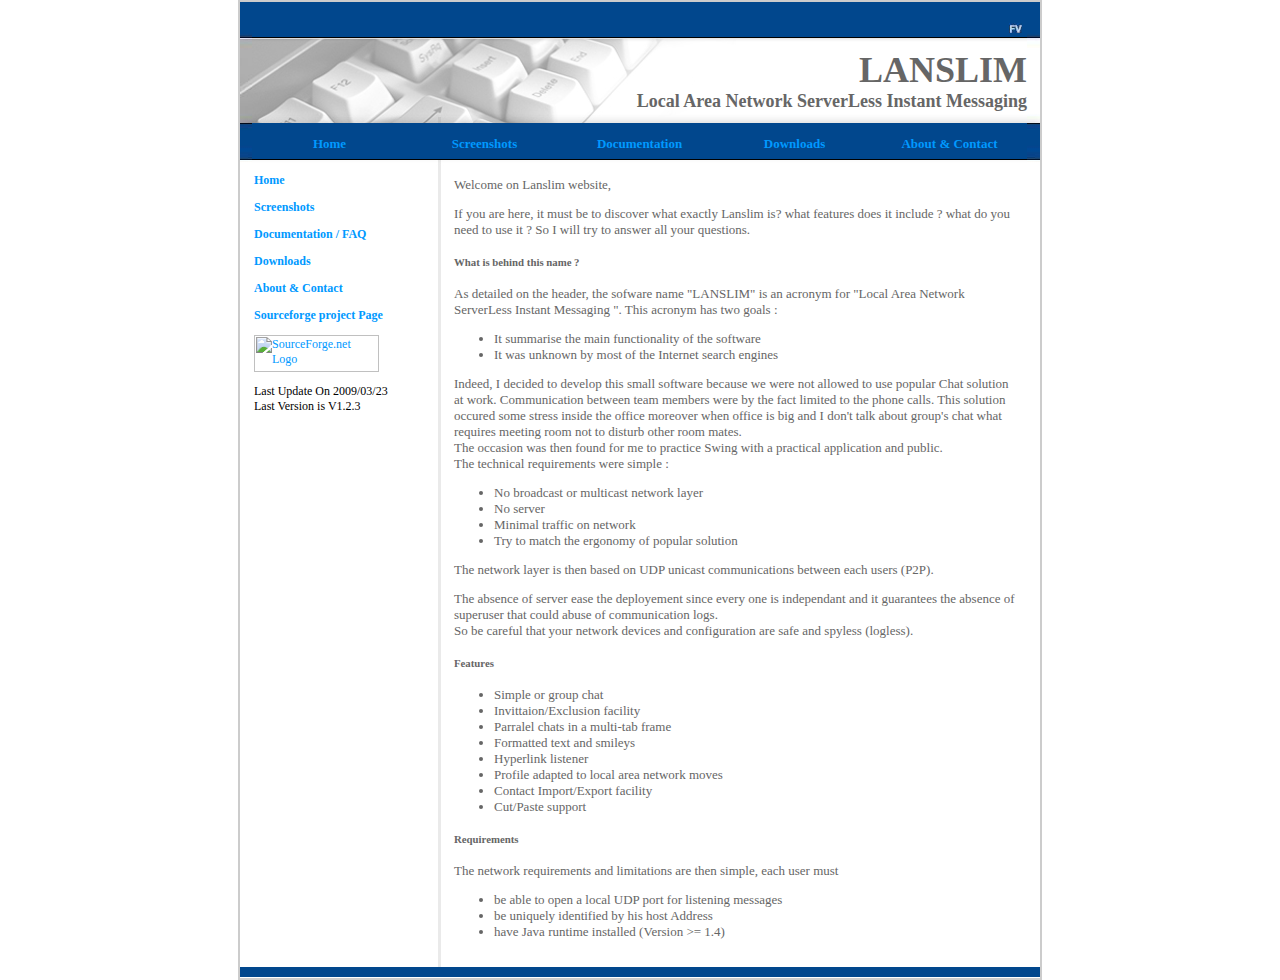
==== doc/index.html @ 3f80576e "version 1.2.3 : Documentation update" ====
<html>
<head>
<title>LANSLIM website</title>
<meta http-equiv="Content-Type" content="text/html" charset="iso-8859-1" />
<link href="style.css" rel="stylesheet" type="text/css" />
</head>
<body bgcolor="FFFFFF" leftmargin="0" topmargin="0" marginwidth="0" marginheight="0"> 
<table border="1" align="center" cellpadding="0" cellspacing="0" bordercolor="#CCCCCC"> 
  <tr> 
    <td width="800"><table width="800" border="0" align="center" cellpAdding="0" cellspacing="0"> 
        <tr> 
          <td rowspan="8" background="images/fv_01.jpg">&nbsp; </td> 
          <td colspan="5"><img src="images/fv_02.jpg" width="775" height="21" alt="" /></td> 
          <td colspan="2" rowspan="8" background="images/fv_03.jpg">&nbsp; </td> 
        </tr> 
        <tr> 
          <td colspan="3" rowspan="2"> <img src="images/fv_04.jpg" width="757" height="14" alt="" /></td> 
          <td> <a href="http://funkyvision.co.uk/" target="_blank"><img src="images/fv_05.jpg" alt="" width=13 height=10 border="0" /></a></td> 
          <td rowspan="2"><img src="images/fv_06.jpg" width="5" height="14" alt="" /></td> 
        </tr> 
        <tr> 
          <td> <img src="images/fv_07.jpg" width="13" height="4" alt="" /></td> 
        </tr> 
        <tr> 
          <td height="86" colspan="5" background="images/fv_08.jpg">
		  	<table width="100%"  border="0" align="center" cellpadding="0" cellspacing="0"> 
              <tr> 
                <td width="36%">&nbsp;</td> 
                <td width="64%" align="right"><span class="style1">LANSLIM</span></td> 
              </tr> 
              <tr> 
                <td>&nbsp;</td> 
                <td align="right"><span class="style2">Local Area Network ServerLess Instant Messaging </span></td> 
              </tr> 
            </table>
		  </td> 
        </tr> 
        <tr> 
          <td colspan="5"> <img src="images/fv_09.jpg" width="775" height="6" alt="" /></td> 
        </tr> 
        <tr> 
          <td height="30" colspan="5" background="images/fv_10.jpg"><table width="100%"  border="0" align="center" cellpadding="0" cellspacing="0"> 
              <tr> 
                <td width="20%"><div align="center"><strong><a href="index.html">Home</a></strong></div></td> 
                <td width="20%"><div align="center"><strong><a href="screenshots.html">Screenshots</a></strong></div></td> 
                <td width="20%"><div align="center"><strong><a href="documentation.html">Documentation</a></strong></div></td> 
                <td width="20%"><div align="center"><strong><a href="http://sourceforge.net/project/showfiles.php?group_id=229376">Downloads</a></strong></div></td> 
                <td width="20%"><div align="center"><strong><a href="about.html"><strong>About &amp; Contact</strong></a> </strong></div></td> 
              </tr> 
            </table></td> 
        </tr> 
        <tr> 
          <td colspan="5"> <img src="images/fv_11.jpg" width="775" height="12" alt="" /></td> 
        </tr> 
        <tr> 
          <td height="521" background="images/fv_12.jpg" class="content">		  
		  	<p><a href="index.html"><strong>Home</strong></a></p>
            <p><a href="screenshots.html"><strong>Screenshots</strong></a></p>
            <p><a href="documentation.html"><strong>Documentation / FAQ</strong></a></p>
            <p><a href="http://sourceforge.net/project/showfiles.php?group_id=229376"><strong>Downloads</strong></a></p>
            <p><a href="about.html"><strong>About &amp; Contact</strong></a> </p>
            <p><a href="http://sourceforge.net/projects/lanslim/"><strong>Sourceforge project Page</strong></a></p>
			<p><a href="http://sourceforge.net/projects/lanslim/"><img src="http://sflogo.sourceforge.net/sflogo.php?group_id=229376&amp;type=4" width="125" height="37" border="0" alt="SourceForge.net Logo" /></a></p>
			<p></p><p>Last Update On 2009/03/23<br/>
			Last Version is V1.2.3</p>
			</td> 
          <td width="19" background="images/fv_13.jpg">&nbsp; </td> 
          <td colspan="3" background="images/fv_14.jpg" class="content"><table width="100%"  border="0" cellspacing="0" cellpadding="4"> 
              <tr> 
                <td><p>Welcome on Lanslim website,</p>
                  <p>If you are here, it must be to discover what exactly Lanslim is? 
                    what features does it include ? what do you need to use it ?
					So I will try to answer all your questions.</p>
                  <h5>What is behind this name ?</h5>
				  <p> As detailed on the header, the sofware name &quot;LANSLIM&quot; 
                    is an acronym for &quot;Local Area Network ServerLess Instant 
                    Messaging &quot;. This acronym has two goals : 
                  <ul>
				  	<li> It summarise the main functionality of the software</li>
				  	<li> It was unknown by most of the Internet search engines</li>
				  </ul>
				  <p>Indeed, I decided to develop this small software because 
                    we were not allowed to use popular Chat solution at work. 
                    Communication between team members were by the fact limited 
                    to the phone calls. This solution occured some stress inside 
                    the office moreover when office is big and I don't talk 
                    about group's chat what requires meeting room not to disturb 
                    other room mates. <br/>
                    The occasion was then found for me to practice Swing with 
                    a practical application and public. <br/>
                    The technical requirements were simple : 
                  <ul>
                    <li>No broadcast or multicast network layer</li>
                    <li>No server</li>
                    <li>Minimal traffic on network</li>
                    <li>Try to match the ergonomy of popular solution</li>
                  </ul>
				  <p>The network layer is then based on UDP unicast communications 
                    between each users (P2P). </p>
                  <p>The absence of server ease the deployement since every one 
                    is independant and it guarantees the absence of superuser 
                    that could abuse of communication logs.<br/>
                    So be careful that your network devices and configuration 
                    are safe and spyless (logless).</p>
                  <h5>Features </h5>
                  <ul>
                    <li> Simple or group chat </li>
                    <li> Invittaion/Exclusion facility </li>
                    <li> Parralel chats in a multi-tab frame</li>
                    <li> Formatted text and smileys </li>
                    <li> Hyperlink listener </li>
                    <li> Profile adapted to local area network moves </li>
                    <li> Contact Import/Export facility </li>
                    <li> Cut/Paste support</li>
                  </ul>
                  <h5>Requirements</h5>
                  <p>
				  	The network requirements and limitations are then simple, each user must 
                  <ul>
                    <li> be able to open a local UDP port for listening messages </li>
                    <li> be uniquely identified by his host Address </li>
                    <li> have Java runtime installed (Version &gt;= 1.4)</li>
                  </ul>
				  </p></tr> 
              <tr> 
			  <td></td> 
              </tr> 
            </table></td> 
        </tr> 
        <tr> 
          <td colspan="8"> <img src="images/fv_09.jpg" width="800" height="10" alt="" /></td> 
		</tr> 
        <tr> 
          <td> <img src="images/spacer.gif" width="12" height="1" alt="" /></td> 
          <td> <img src="images/spacer.gif" width="177" height="1" alt="" /></td> 
          <td> <img src="images/spacer.gif" width="19" height="1" alt="" /></td> 
          <td> <img src="images/spacer.gif" width="561" height="1" alt="" /></td> 
          <td> <img src="images/spacer.gif" width="13" height="1" alt="" /></td> 
          <td> <img src="images/spacer.gif" width="5" height="1" alt="" /></td> 
          <td> <img src="images/spacer.gif" width="5" height="1" alt="" /></td> 
          <td> <img src="images/spacer.gif" width="8" height="1" alt="" /></td> 
        </tr> 
      </table></td> 
  </tr> 
</table> 
</body>
</html>
---- doc/style.css ----
body { 
margin: 0;
padding: 0;
color: #000; 
font-family: Tahoma;
font-size: 12px; 
}
.header {
background-color: #9A060B;
color: #FFF;
font-size: 12pt;
font-weight: bold;
padding: 2px;
border-bottom: 1px solid #000;
}

td.content {
background-color: #FFF;
color: #000;
border: none;
font-size: 12px;
vertical-align: top;
margin-top:0;
padding: 2px;
}

.style1 {
	font-size: 36px;
	font-weight: bold;
	font-family: Tahoma;
}

.style2 {
	font-size: 18px;
	font-weight: bold;
	font-family: Tahoma;
}

body,td,th {
	color: #666666;
	font-family: Tahoma;
	font-size: 13px;
}
a:link {
	color: #0099FF;
	text-decoration: none;
}
a:visited {
	color: #0099FF;
	text-decoration: none;
}
a:hover {
	color: #FF0000;
	text-decoration: underline;
}
a:active {
	color: #0099FF;
	text-decoration: none;
}
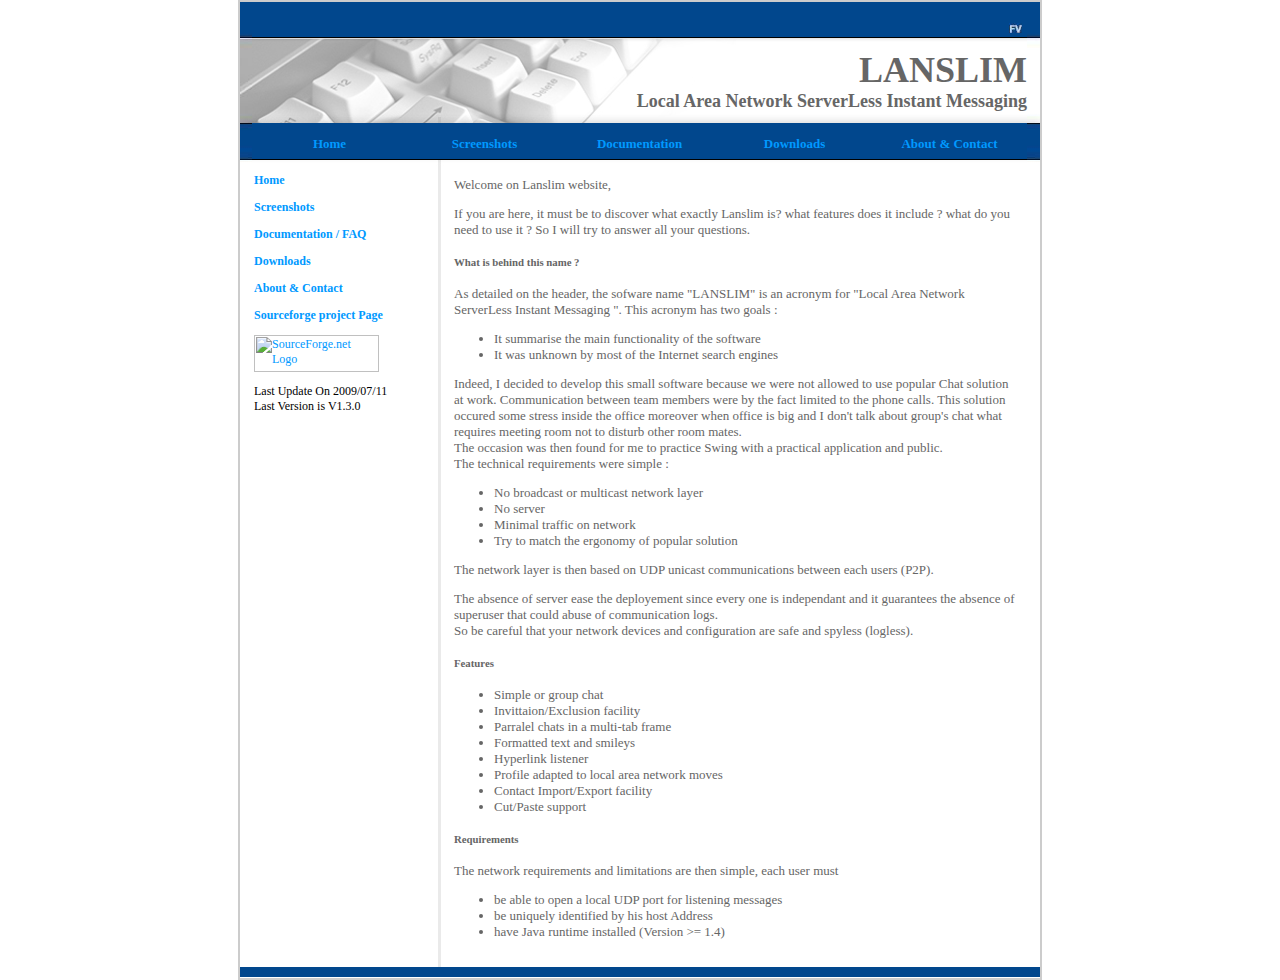
==== commit 327a4a8c: "version 1.3.0 : Documentation update" ====
--- a/doc/index.html
+++ b/doc/index.html
@@ -61,8 +61,8 @@
             <p><a href="about.html"><strong>About &amp; Contact</strong></a> </p>
             <p><a href="http://sourceforge.net/projects/lanslim/"><strong>Sourceforge project Page</strong></a></p>
 			<p><a href="http://sourceforge.net/projects/lanslim/"><img src="http://sflogo.sourceforge.net/sflogo.php?group_id=229376&amp;type=4" width="125" height="37" border="0" alt="SourceForge.net Logo" /></a></p>
-			<p></p><p>Last Update On 2009/03/23<br/>
-			Last Version is V1.2.3</p>
+			<p></p><p>Last Update On 2009/07/11<br/>
+			Last Version is V1.3.0</p>
 			</td> 
           <td width="19" background="images/fv_13.jpg">&nbsp; </td> 
           <td colspan="3" background="images/fv_14.jpg" class="content"><table width="100%"  border="0" cellspacing="0" cellpadding="4"> 
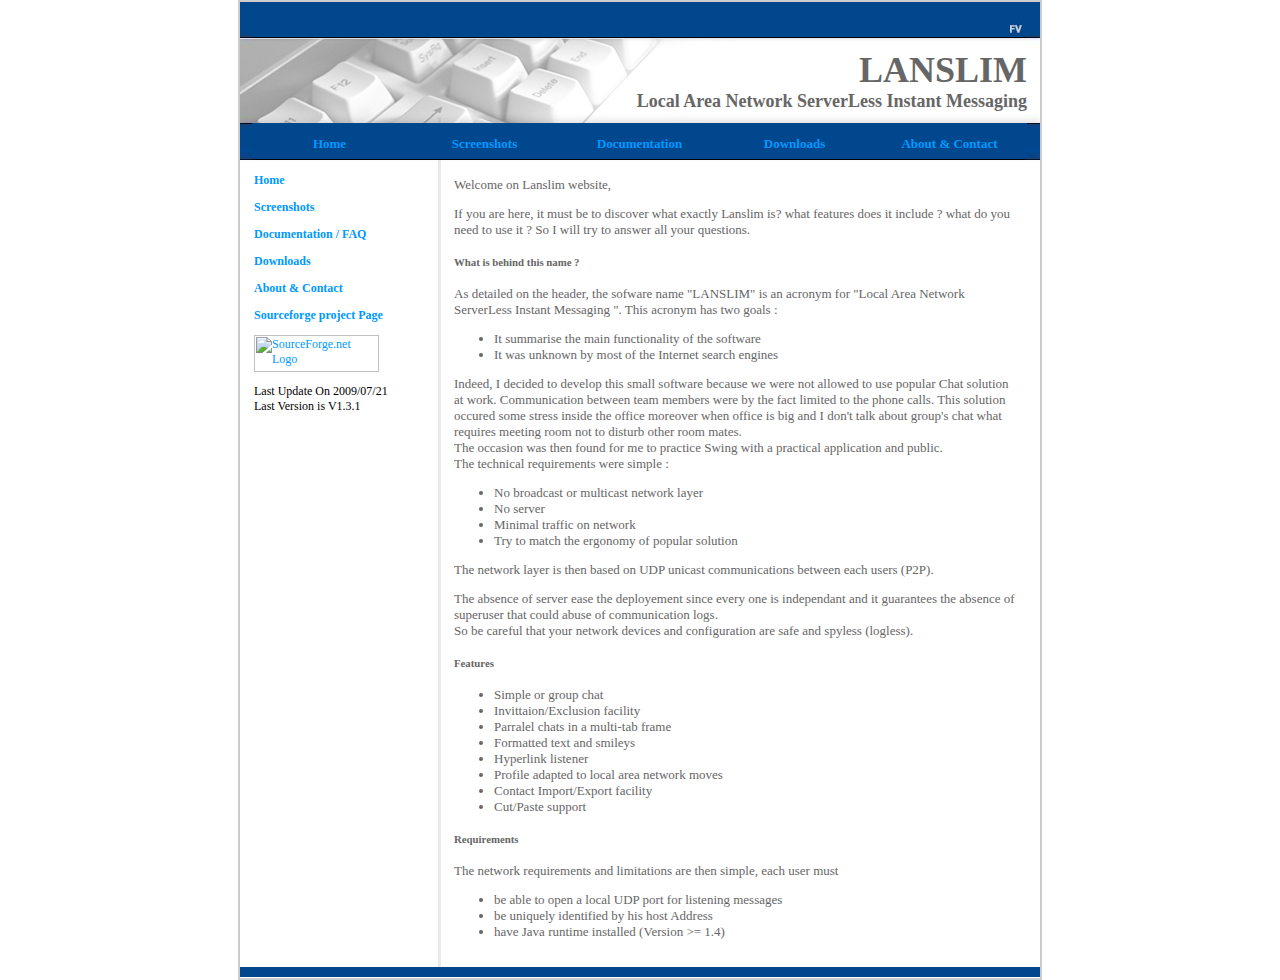
==== commit 8400aed0: "version 1.3.1 : Version Update" ====
--- a/doc/index.html
+++ b/doc/index.html
@@ -61,8 +61,8 @@
             <p><a href="about.html"><strong>About &amp; Contact</strong></a> </p>
             <p><a href="http://sourceforge.net/projects/lanslim/"><strong>Sourceforge project Page</strong></a></p>
 			<p><a href="http://sourceforge.net/projects/lanslim/"><img src="http://sflogo.sourceforge.net/sflogo.php?group_id=229376&amp;type=4" width="125" height="37" border="0" alt="SourceForge.net Logo" /></a></p>
-			<p></p><p>Last Update On 2009/07/11<br/>
-			Last Version is V1.3.0</p>
+			<p></p><p>Last Update On 2009/07/21<br/>
+			Last Version is V1.3.1</p>
 			</td> 
           <td width="19" background="images/fv_13.jpg">&nbsp; </td> 
           <td colspan="3" background="images/fv_14.jpg" class="content"><table width="100%"  border="0" cellspacing="0" cellpadding="4"> 
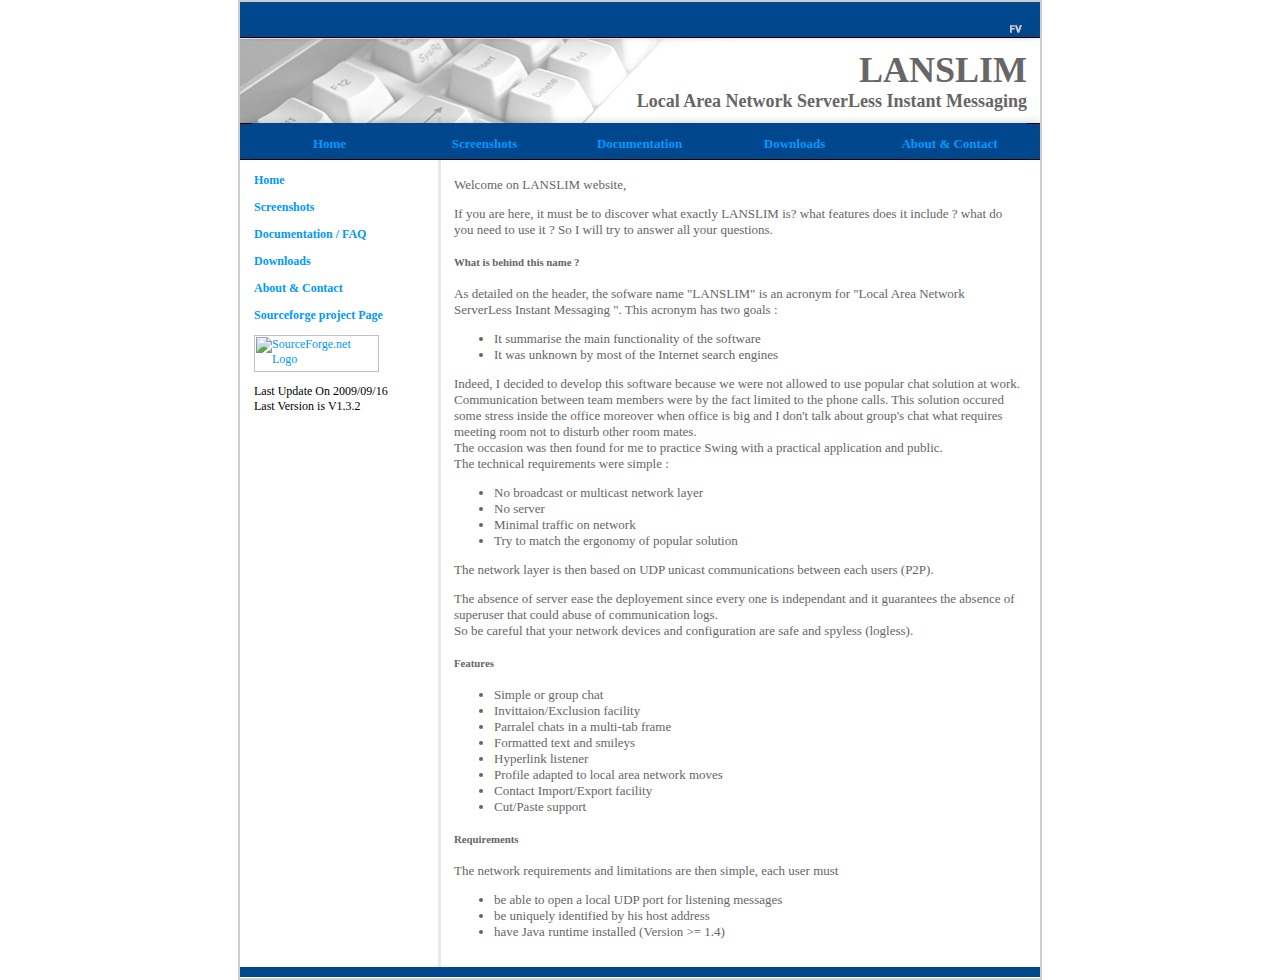
==== commit a699cc4f: "version 1.3.2 : Documentation Update" ====
--- a/doc/index.html
+++ b/doc/index.html
@@ -61,14 +61,14 @@
             <p><a href="about.html"><strong>About &amp; Contact</strong></a> </p>
             <p><a href="http://sourceforge.net/projects/lanslim/"><strong>Sourceforge project Page</strong></a></p>
 			<p><a href="http://sourceforge.net/projects/lanslim/"><img src="http://sflogo.sourceforge.net/sflogo.php?group_id=229376&amp;type=4" width="125" height="37" border="0" alt="SourceForge.net Logo" /></a></p>
-			<p></p><p>Last Update On 2009/07/21<br/>
-			Last Version is V1.3.1</p>
+			<p></p><p>Last Update On 2009/09/16<br/>
+			Last Version is V1.3.2</p>
 			</td> 
           <td width="19" background="images/fv_13.jpg">&nbsp; </td> 
           <td colspan="3" background="images/fv_14.jpg" class="content"><table width="100%"  border="0" cellspacing="0" cellpadding="4"> 
               <tr> 
-                <td><p>Welcome on Lanslim website,</p>
-                  <p>If you are here, it must be to discover what exactly Lanslim is? 
+                <td><p>Welcome on LANSLIM website,</p>
+                  <p>If you are here, it must be to discover what exactly LANSLIM is? 
                     what features does it include ? what do you need to use it ?
 					So I will try to answer all your questions.</p>
                   <h5>What is behind this name ?</h5>
@@ -79,8 +79,8 @@
 				  	<li> It summarise the main functionality of the software</li>
 				  	<li> It was unknown by most of the Internet search engines</li>
 				  </ul>
-				  <p>Indeed, I decided to develop this small software because 
-                    we were not allowed to use popular Chat solution at work. 
+				  <p>Indeed, I decided to develop this software because 
+                    we were not allowed to use popular chat solution at work. 
                     Communication between team members were by the fact limited 
                     to the phone calls. This solution occured some stress inside 
                     the office moreover when office is big and I don't talk 
@@ -118,7 +118,7 @@
 				  	The network requirements and limitations are then simple, each user must 
                   <ul>
                     <li> be able to open a local UDP port for listening messages </li>
-                    <li> be uniquely identified by his host Address </li>
+                    <li> be uniquely identified by his host address </li>
                     <li> have Java runtime installed (Version &gt;= 1.4)</li>
                   </ul>
 				  </p></tr> 
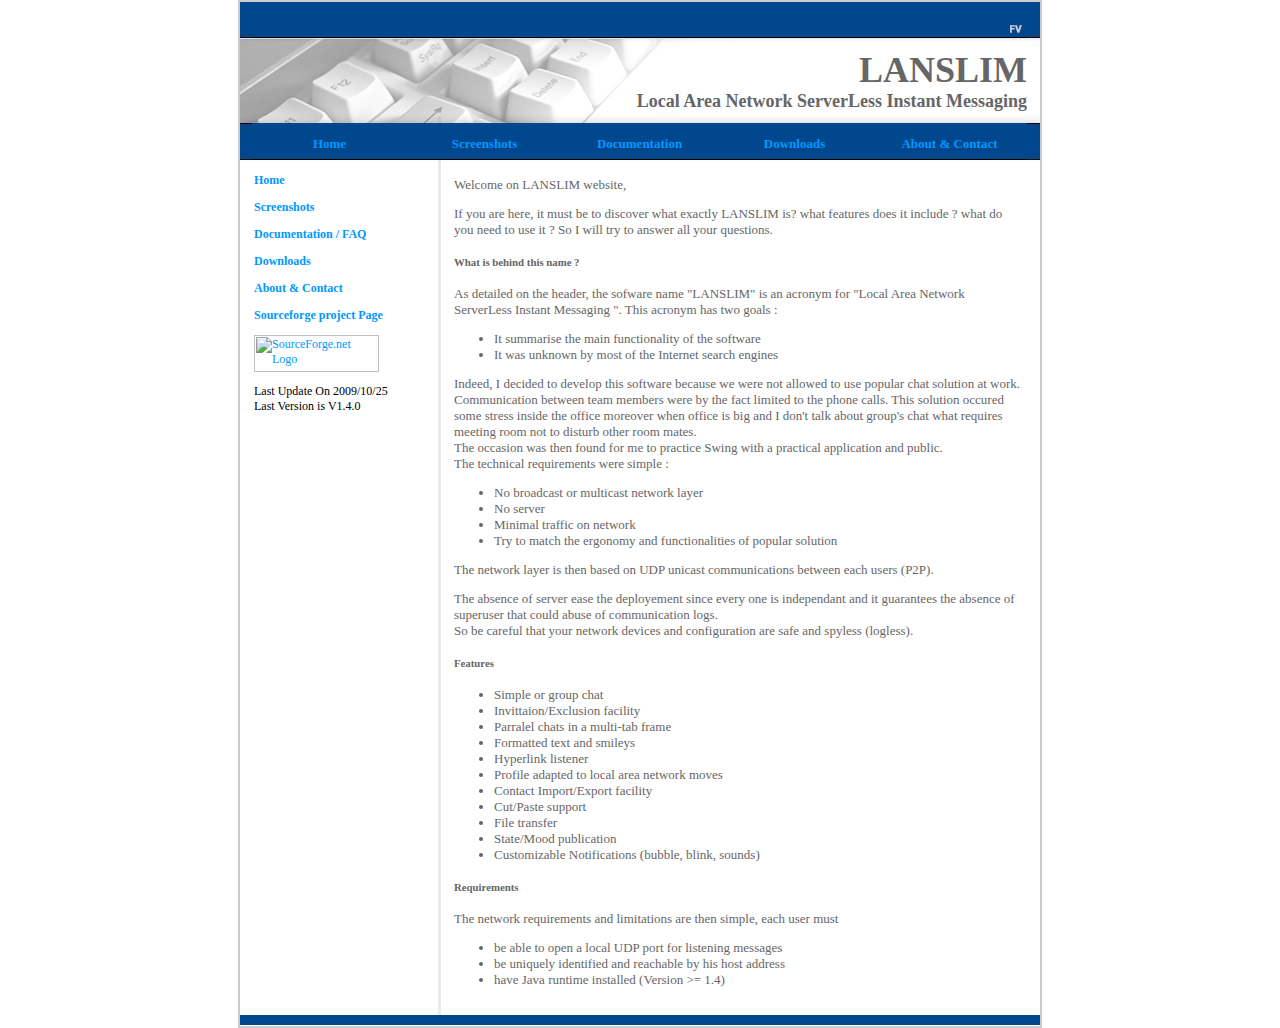
==== commit b1946956: "version 1.4.0 : Documentation Update" ====
--- a/doc/index.html
+++ b/doc/index.html
@@ -61,8 +61,8 @@
             <p><a href="about.html"><strong>About &amp; Contact</strong></a> </p>
             <p><a href="http://sourceforge.net/projects/lanslim/"><strong>Sourceforge project Page</strong></a></p>
 			<p><a href="http://sourceforge.net/projects/lanslim/"><img src="http://sflogo.sourceforge.net/sflogo.php?group_id=229376&amp;type=4" width="125" height="37" border="0" alt="SourceForge.net Logo" /></a></p>
-			<p></p><p>Last Update On 2009/09/16<br/>
-			Last Version is V1.3.2</p>
+			<p></p><p>Last Update On 2009/10/25<br/>
+			Last Version is V1.4.0</p>
 			</td> 
           <td width="19" background="images/fv_13.jpg">&nbsp; </td> 
           <td colspan="3" background="images/fv_14.jpg" class="content"><table width="100%"  border="0" cellspacing="0" cellpadding="4"> 
@@ -93,7 +93,7 @@
                     <li>No broadcast or multicast network layer</li>
                     <li>No server</li>
                     <li>Minimal traffic on network</li>
-                    <li>Try to match the ergonomy of popular solution</li>
+                    <li>Try to match the ergonomy and functionalities of popular solution</li>
                   </ul>
 				  <p>The network layer is then based on UDP unicast communications 
                     between each users (P2P). </p>
@@ -112,13 +112,16 @@
                     <li> Profile adapted to local area network moves </li>
                     <li> Contact Import/Export facility </li>
                     <li> Cut/Paste support</li>
+                    <li> File transfer</li>
+                    <li> State/Mood publication</li>
+                    <li> Customizable Notifications (bubble, blink, sounds)</li>
                   </ul>
                   <h5>Requirements</h5>
                   <p>
 				  	The network requirements and limitations are then simple, each user must 
                   <ul>
                     <li> be able to open a local UDP port for listening messages </li>
-                    <li> be uniquely identified by his host address </li>
+                    <li> be uniquely identified and reachable by his host address </li>
                     <li> have Java runtime installed (Version &gt;= 1.4)</li>
                   </ul>
 				  </p></tr> 
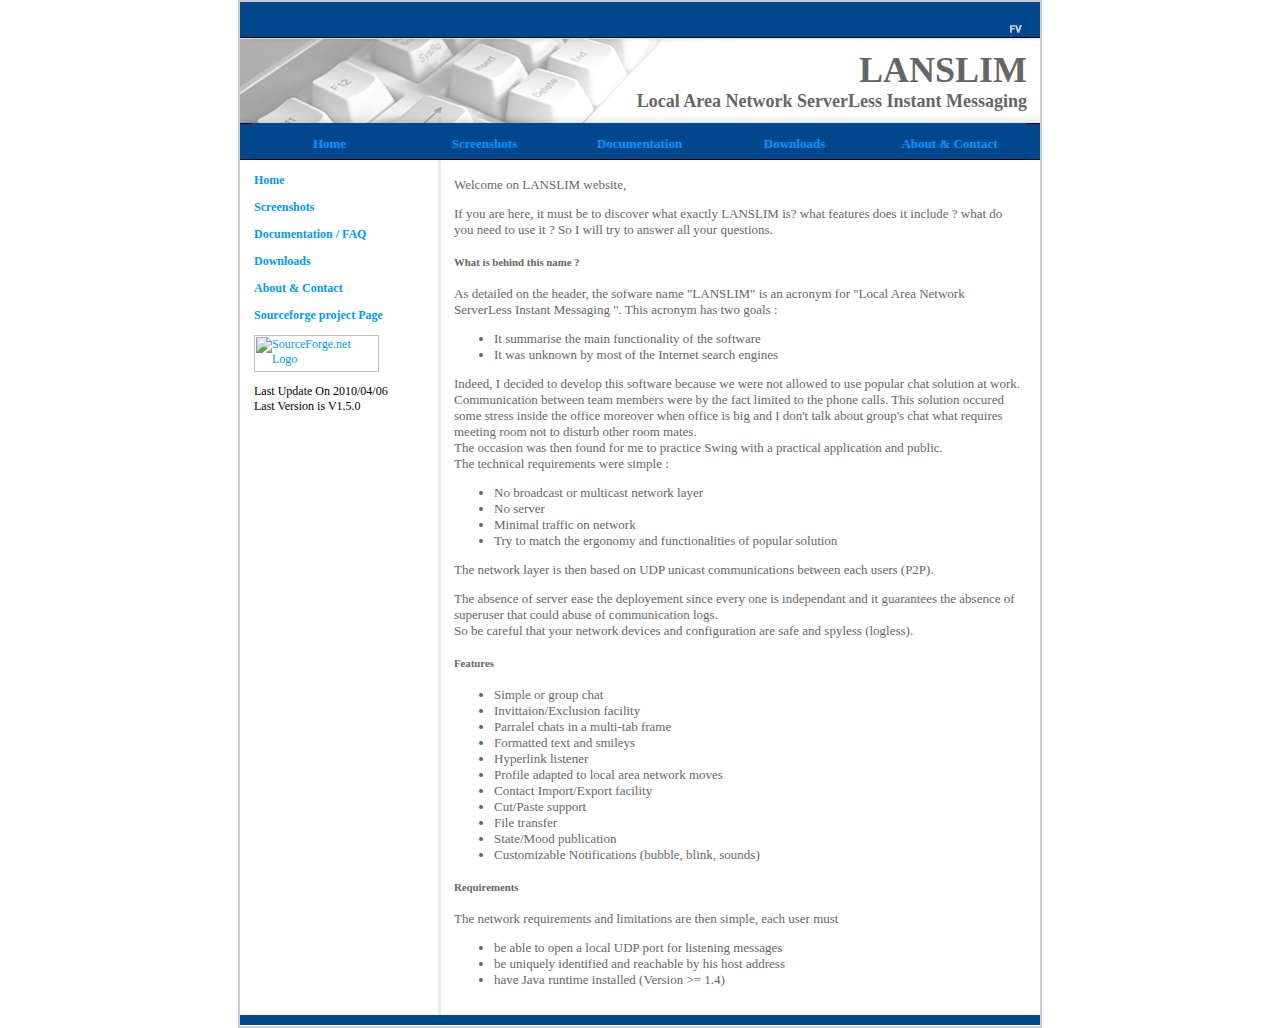
==== commit dbeb2142: "Documentation update for version V1_5_0" ====
--- a/doc/index.html
+++ b/doc/index.html
@@ -61,8 +61,8 @@
             <p><a href="about.html"><strong>About &amp; Contact</strong></a> </p>
             <p><a href="http://sourceforge.net/projects/lanslim/"><strong>Sourceforge project Page</strong></a></p>
 			<p><a href="http://sourceforge.net/projects/lanslim/"><img src="http://sflogo.sourceforge.net/sflogo.php?group_id=229376&amp;type=4" width="125" height="37" border="0" alt="SourceForge.net Logo" /></a></p>
-			<p></p><p>Last Update On 2009/10/25<br/>
-			Last Version is V1.4.0</p>
+			<p></p><p>Last Update On 2010/04/06<br/>
+			Last Version is V1.5.0</p>
 			</td> 
           <td width="19" background="images/fv_13.jpg">&nbsp; </td> 
           <td colspan="3" background="images/fv_14.jpg" class="content"><table width="100%"  border="0" cellspacing="0" cellpadding="4"> 
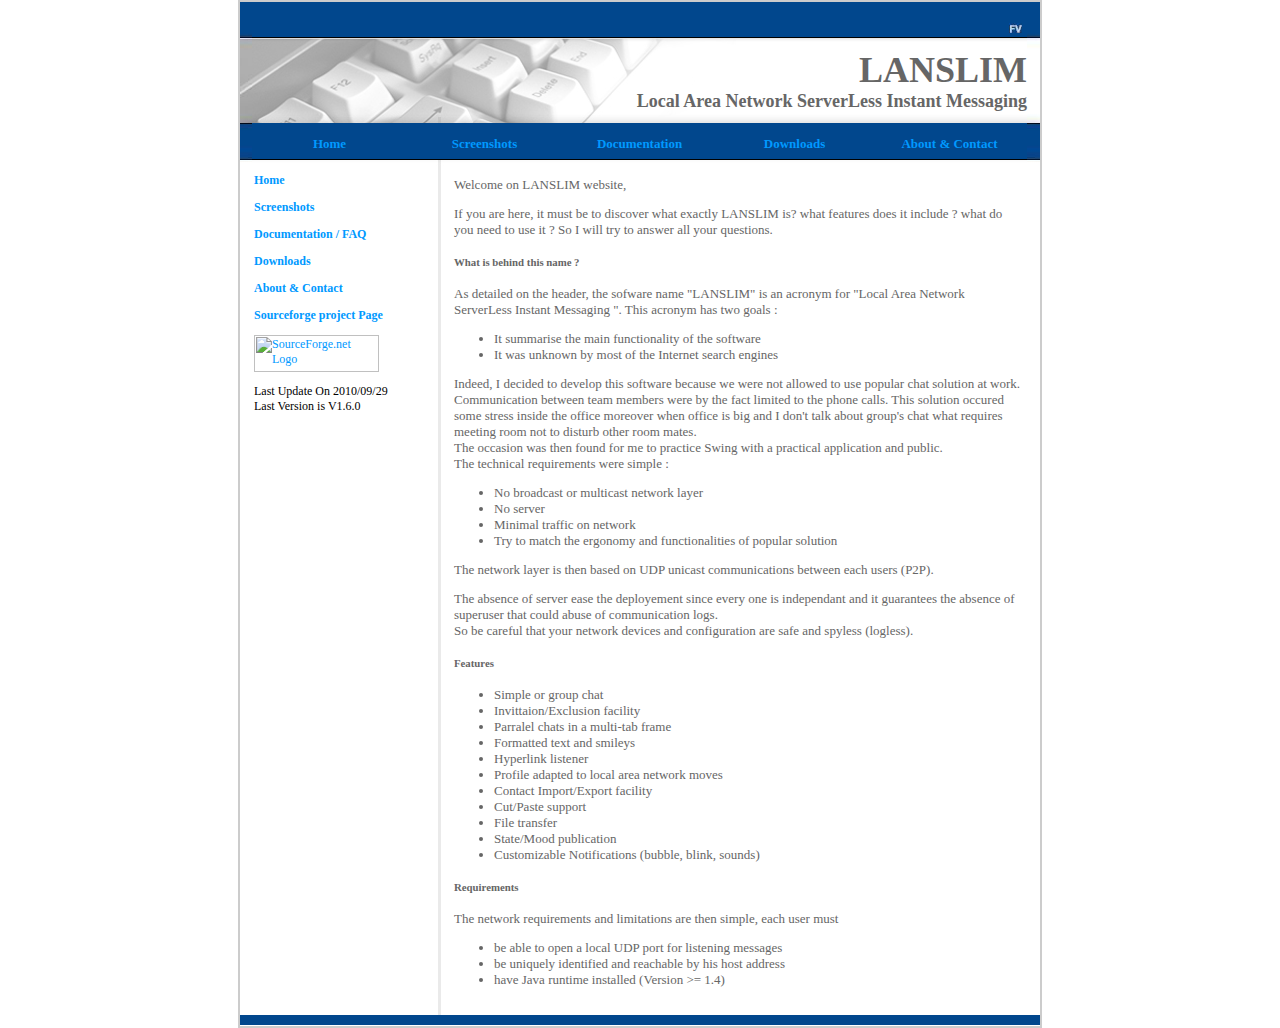
==== commit 1a2c7d85: "V1.6 : Doc update" ====
--- a/doc/index.html
+++ b/doc/index.html
@@ -61,8 +61,8 @@
             <p><a href="about.html"><strong>About &amp; Contact</strong></a> </p>
             <p><a href="http://sourceforge.net/projects/lanslim/"><strong>Sourceforge project Page</strong></a></p>
 			<p><a href="http://sourceforge.net/projects/lanslim/"><img src="http://sflogo.sourceforge.net/sflogo.php?group_id=229376&amp;type=4" width="125" height="37" border="0" alt="SourceForge.net Logo" /></a></p>
-			<p></p><p>Last Update On 2010/04/06<br/>
-			Last Version is V1.5.0</p>
+			<p></p><p>Last Update On 2010/09/29<br/>
+			Last Version is V1.6.0</p>
 			</td> 
           <td width="19" background="images/fv_13.jpg">&nbsp; </td> 
           <td colspan="3" background="images/fv_14.jpg" class="content"><table width="100%"  border="0" cellspacing="0" cellpadding="4"> 
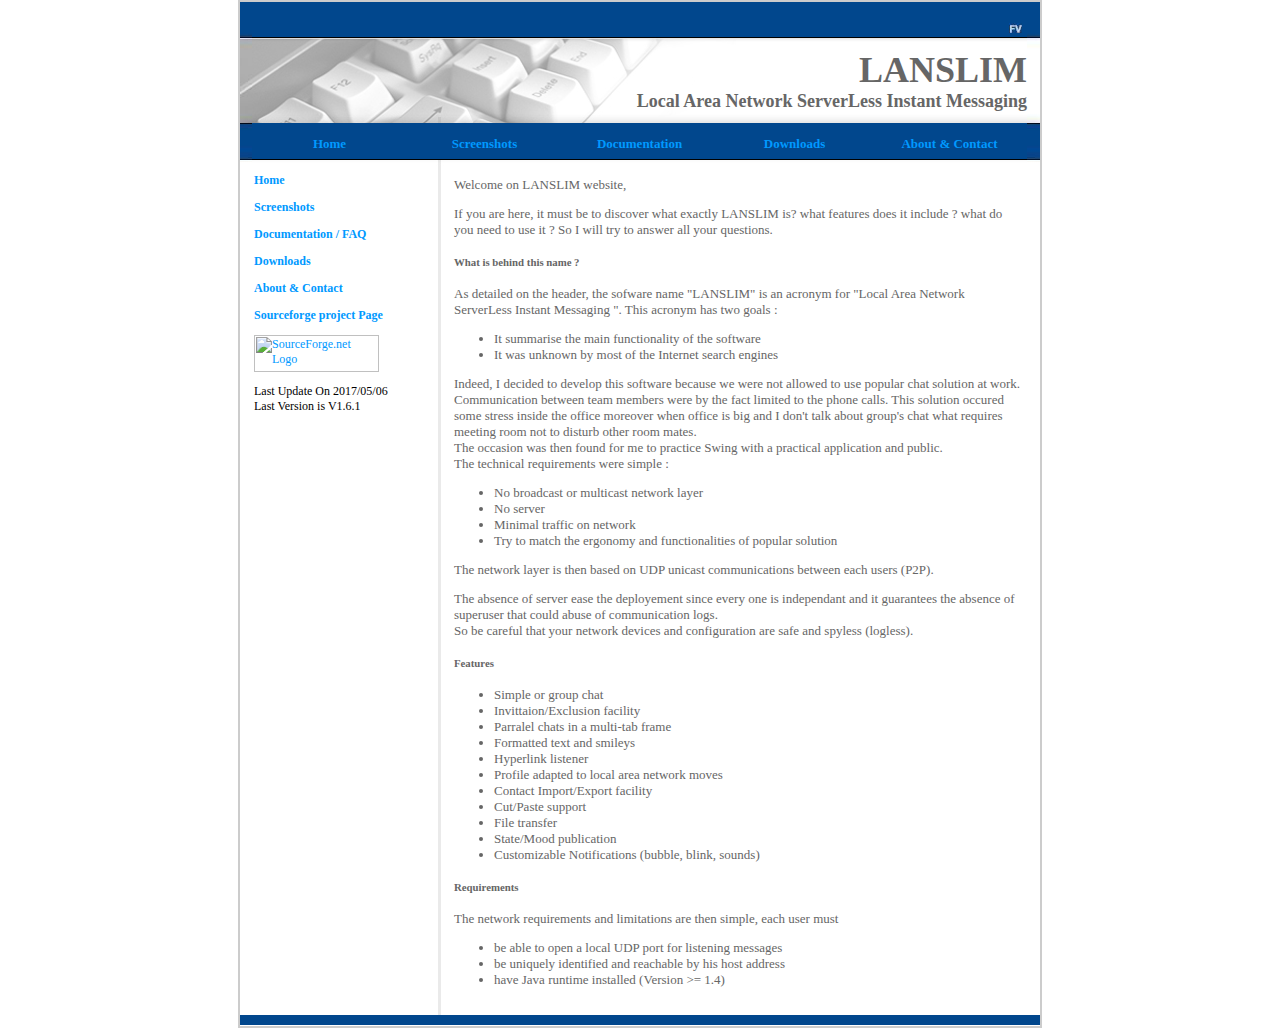
==== commit dc85809c: "Update version" ====
--- a/doc/index.html
+++ b/doc/index.html
@@ -61,8 +61,8 @@
             <p><a href="about.html"><strong>About &amp; Contact</strong></a> </p>
             <p><a href="http://sourceforge.net/projects/lanslim/"><strong>Sourceforge project Page</strong></a></p>
 			<p><a href="http://sourceforge.net/projects/lanslim/"><img src="http://sflogo.sourceforge.net/sflogo.php?group_id=229376&amp;type=4" width="125" height="37" border="0" alt="SourceForge.net Logo" /></a></p>
-			<p></p><p>Last Update On 2010/09/29<br/>
-			Last Version is V1.6.0</p>
+			<p></p><p>Last Update On 2017/05/06<br/>
+			Last Version is V1.6.1</p>
 			</td> 
           <td width="19" background="images/fv_13.jpg">&nbsp; </td> 
           <td colspan="3" background="images/fv_14.jpg" class="content"><table width="100%"  border="0" cellspacing="0" cellpadding="4"> 
